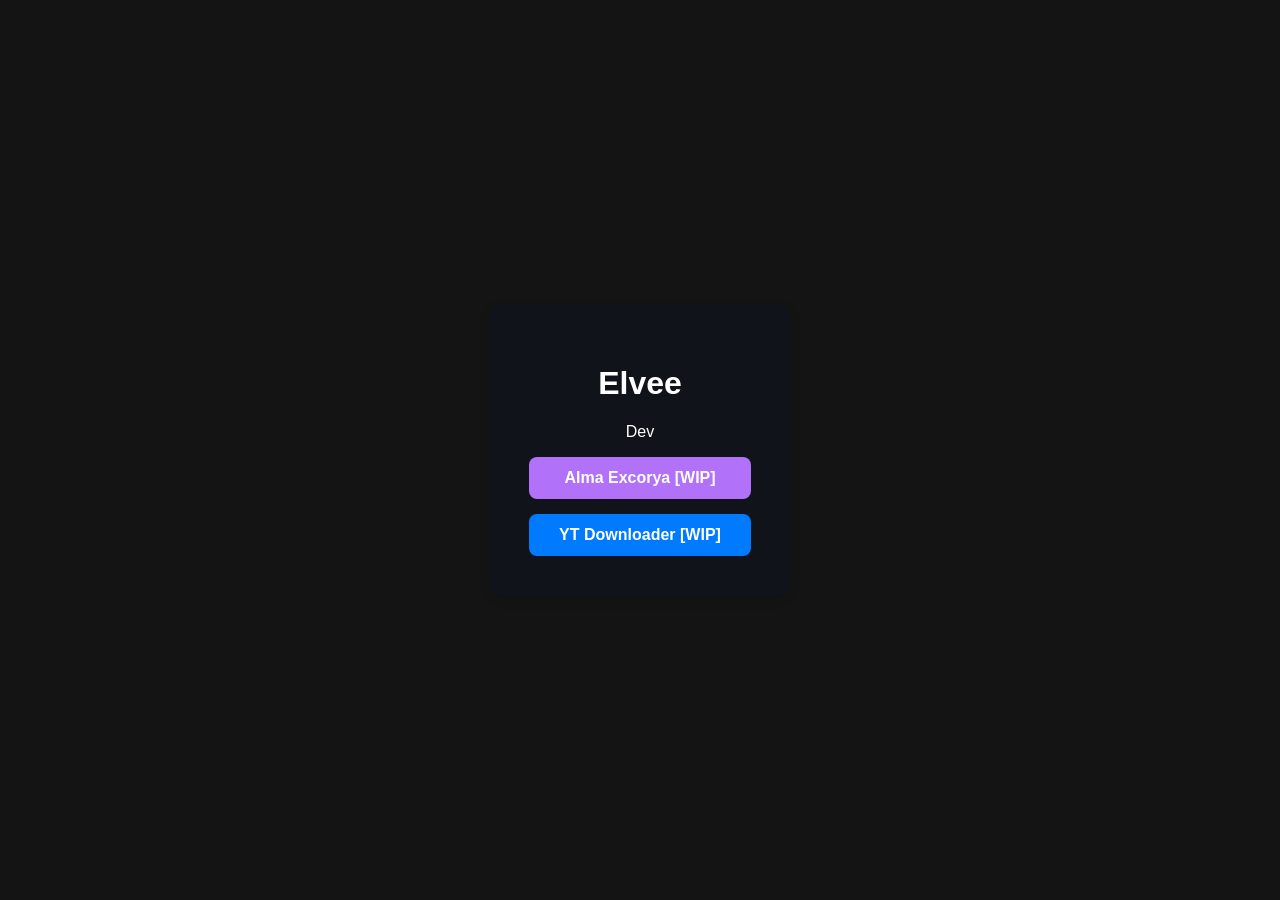
==== index.html @ 1fcde2cd "Add closing tag for profile image link Fix missing closing tag for profile image link." ====
<html lang="en">
<head>
    <meta charset="UTF-8">
    <meta name="viewport" content="width=device-width, initial-scale=1.0">
    <title>Elvee >> Portfolio</title>
    <link rel="stylesheet" href="style.css">
</head>
<body>

    <div class="container">
        <a href="https://storage.vgen.co/uploads/4e3b4e90-5a2f-440f-8f5e-be80b8a8083b/verified/1ET0YUXLDN8J/95a932f4-13e9-4997-8b1c-ca9feed45aad.webp" alt="Elvee" class="profile-img"></a>
        
        <h1>Elvee</h1>
        <p>Dev</p>

        <div class="links">
            <a href="/AlmaExcorya" class="btn secondary">Alma Excorya [WIP]</a>
            <a href="/ElveeYTDownloader" class="btn">YT Downloader [WIP]</a>
        </div>
    </div>

</body>
</html>
---- style.css ----
body {
    font-family: sans-serif;
    background-color: #141414;
    margin: 0;
    display: flex;
    justify-content: center;
    align-items: center;
    min-height: 100vh;
}

.container {
    color: #ffffff;
    text-align: center;
    background: #101319;
    padding: 40px;
    border-radius: 15px;
    box-shadow: 0 4px 12px rgba(0,0,0,0.1);
}

.profile-img {
    width: 100px;
    height: 100px;
    border-radius: 50%;
    margin-bottom: 20px;
}

.links {
    display: flex;
    flex-direction: column;
    gap: 15px;
}

.btn {
    text-decoration: none;
    background-color: #007bff;
    color: white;
    padding: 12px 30px;
    border-radius: 8px;
    font-weight: bold;
    transition: 0.3s;
}

.btn:hover {
    background-color: #0056b3;
}

.btn.secondary {
    background-color: #b171f8;
}
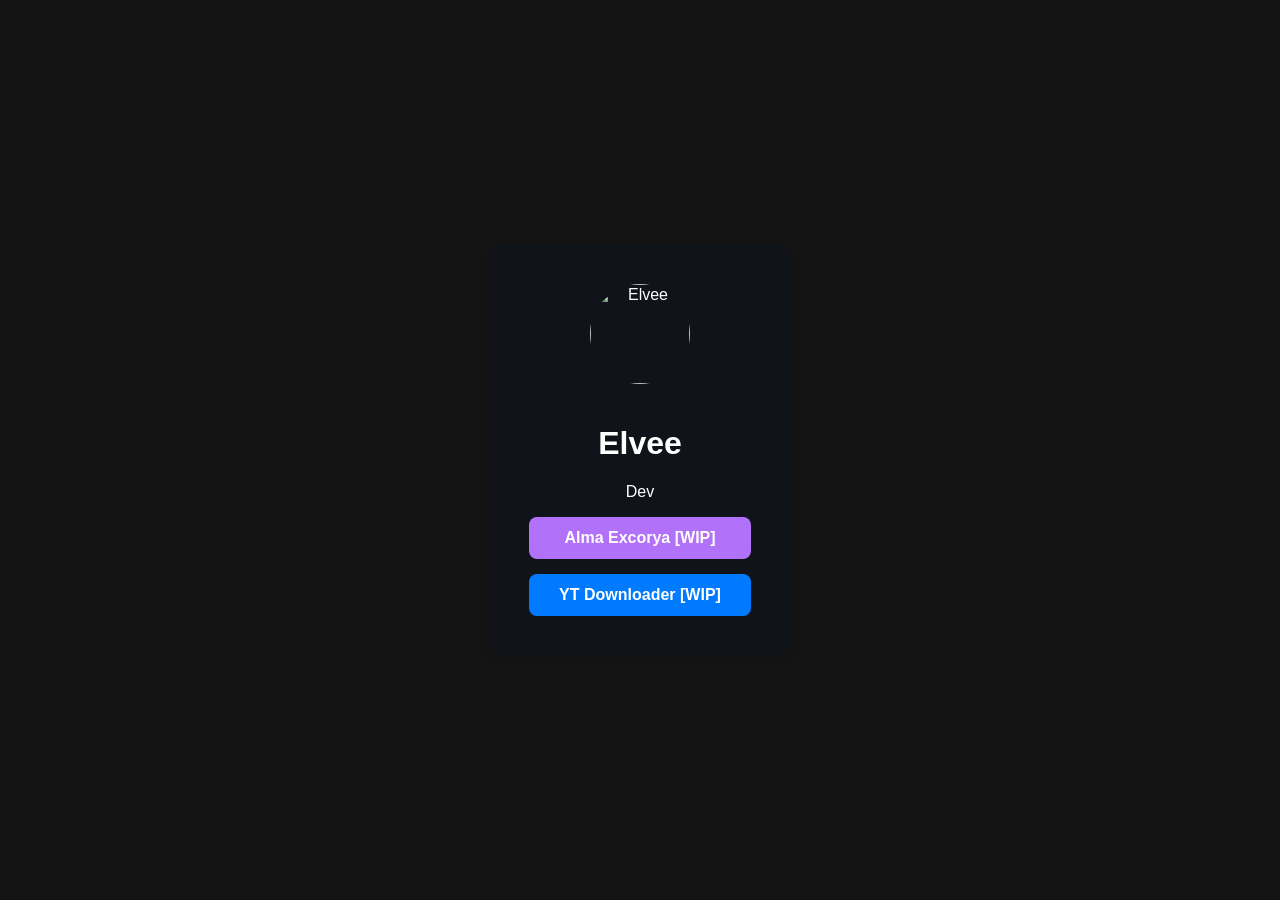
==== commit 8174bebe: "Replace anchor tag with image tag for profile" ====
--- a/index.html
+++ b/index.html
@@ -8,7 +8,7 @@
 <body>
 
     <div class="container">
-        <a href="https://storage.vgen.co/uploads/4e3b4e90-5a2f-440f-8f5e-be80b8a8083b/verified/1ET0YUXLDN8J/95a932f4-13e9-4997-8b1c-ca9feed45aad.webp" alt="Elvee" class="profile-img"></a>
+        <img src="https://storage.vgen.co/uploads/4e3b4e90-5a2f-440f-8f5e-be80b8a8083b/verified/1ET0YUXLDN8J/95a932f4-13e9-4997-8b1c-ca9feed45aad.webp" alt="Elvee" class="profile-img">
         
         <h1>Elvee</h1>
         <p>Dev</p>
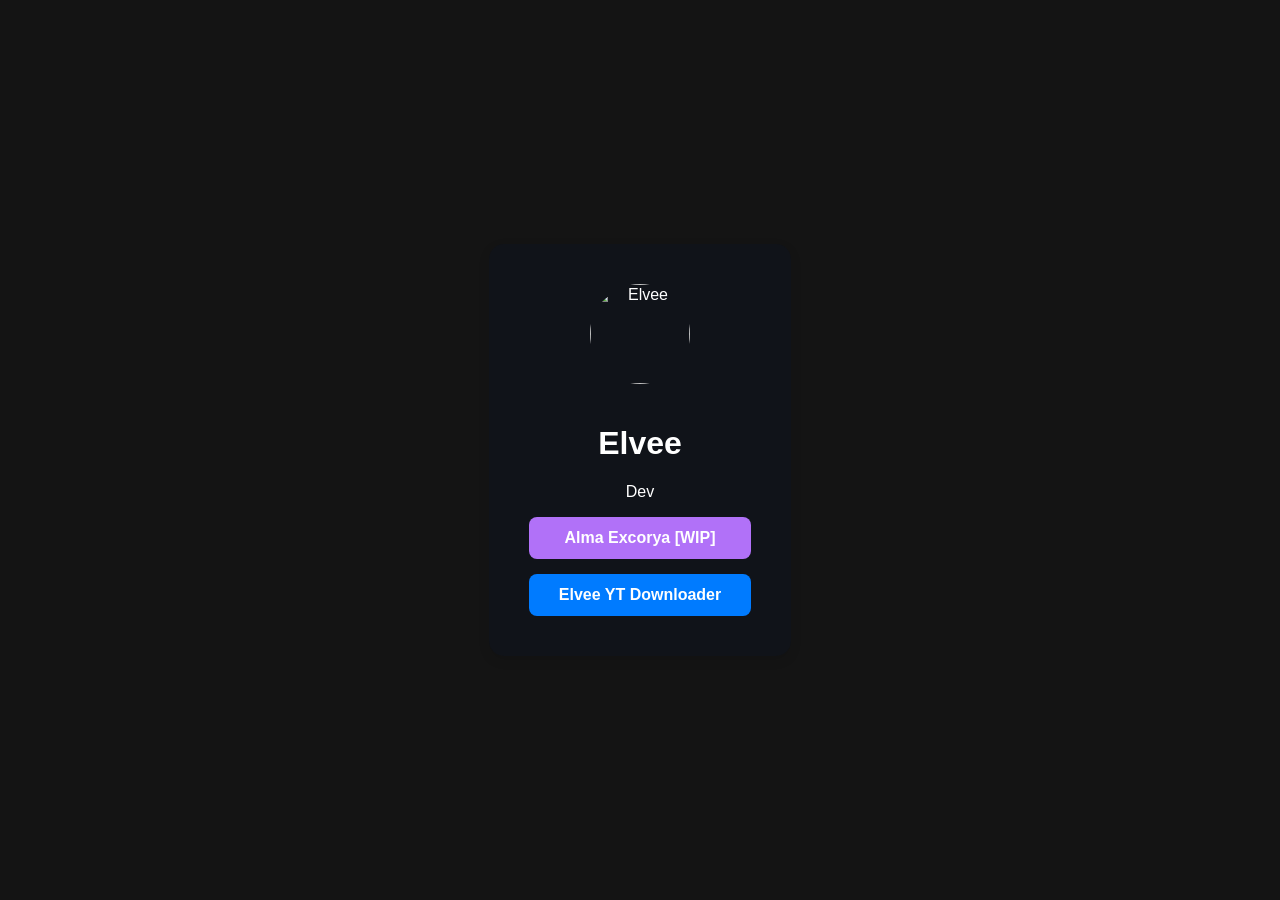
==== commit 19c25700: "Rename link text for YT Downloader" ====
--- a/index.html
+++ b/index.html
@@ -15,7 +15,7 @@
 
         <div class="links">
             <a href="/AlmaExcorya" class="btn secondary">Alma Excorya [WIP]</a>
-            <a href="/ElveeYTDownloader" class="btn">YT Downloader [WIP]</a>
+            <a href="/releases/download/v1.0/ElveeYTDownloader.exe" class="btn">Elvee YT Downloader</a>
         </div>
     </div>
 
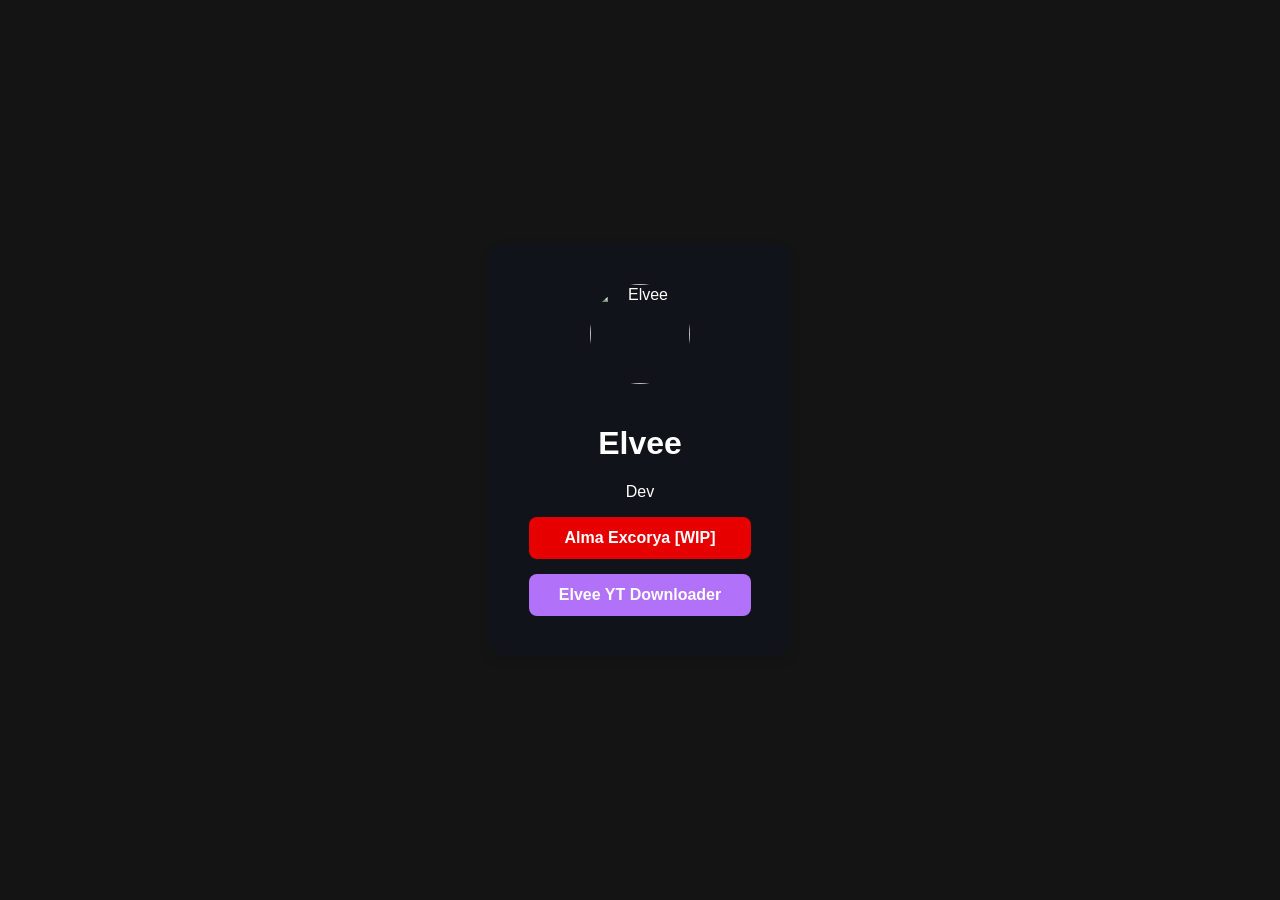
==== commit 2b88692c: "Update Elvee YT Downloader link to version 1.1" ====
--- a/index.html
+++ b/index.html
@@ -15,7 +15,7 @@
 
         <div class="links">
             <a href="/AlmaExcorya" class="btn secondary">Alma Excorya [WIP]</a>
-            <a href="/releases/download/v1.0/ElveeYTDownloader.exe" class="btn">Elvee YT Downloader</a>
+            <a href="https://github.com/Elvee24/Elvee24.github.io/releases/download/v1.1/ElveeYTDownloader.exe" class="btn">Elvee YT Downloader</a>
         </div>
     </div>
 
--- a/style.css
+++ b/style.css
@@ -32,7 +32,7 @@
 
 .btn {
     text-decoration: none;
-    background-color: #007bff;
+    background-color: #b171f8;
     color: white;
     padding: 12px 30px;
     border-radius: 8px;
@@ -41,9 +41,13 @@
 }
 
 .btn:hover {
-    background-color: #0056b3;
+    background-color: #9640f6;
 }
 
 .btn.secondary {
-    background-color: #b171f8;
+    background-color: #e60000;
 }
+
+.btn.secondary:hover {
+    background-color: #b30000;
+}
